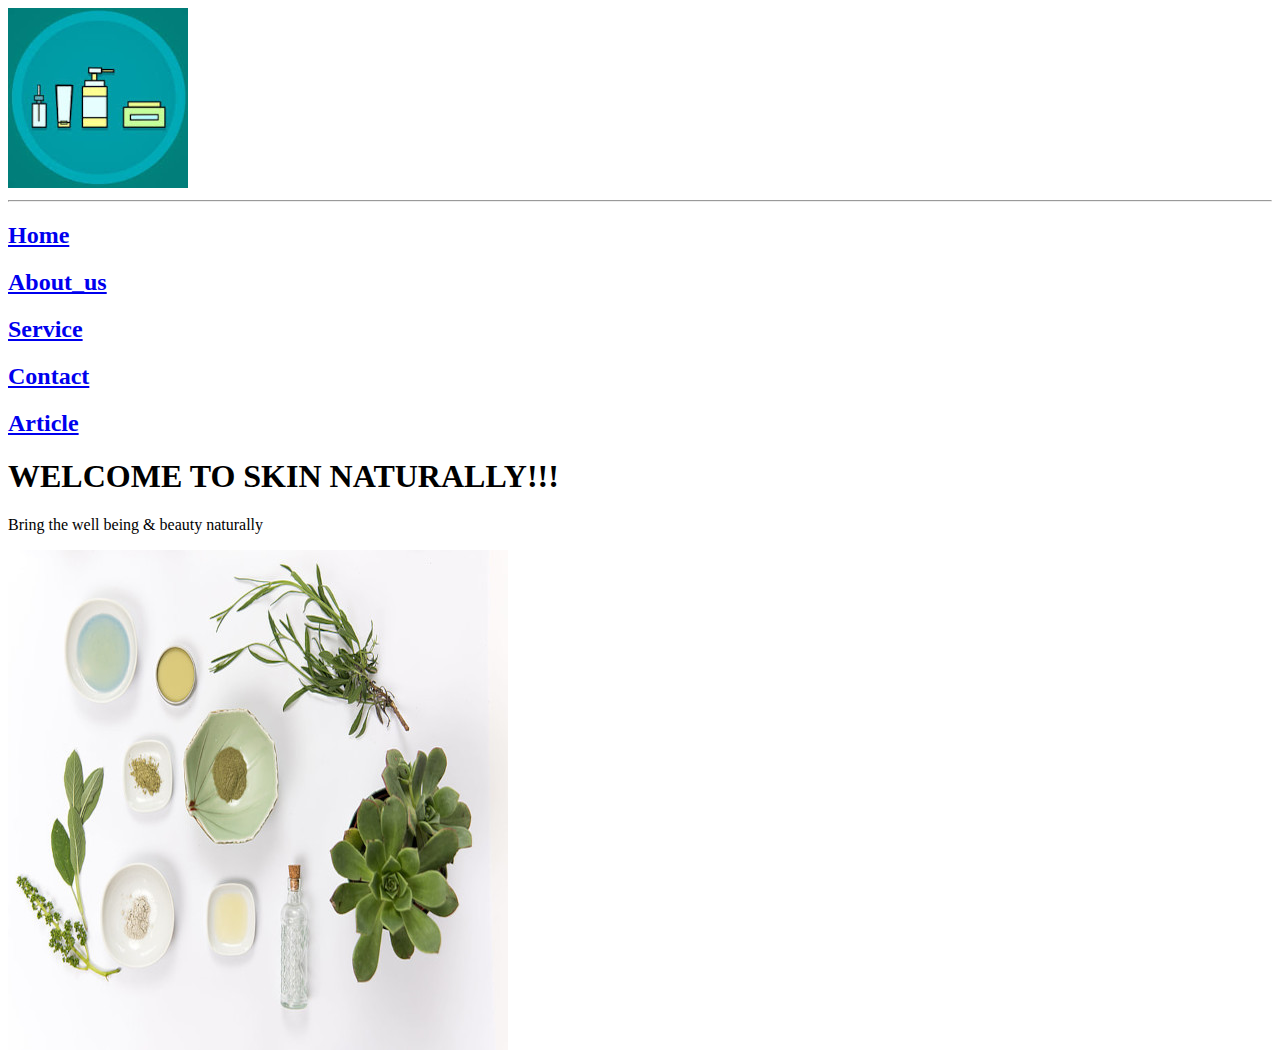
==== index.html @ d65ed009 "initial commit" ====
<!DOCTYPE html>
<html lang="en">
<head>
    <meta charset="UTF-8">
    <meta name="viewport" content="width=device-width, initial-scale=1.0">
    <title>Document</title>
</head>
<body>
   <a href=""><img src="image/logo.jpeg" alt="logo"></a>
   <hr>
   <h2><a href="index.html">Home</a></h2>
   <h2><a href="About_us.html">About_us</a></h2>
   <h2><a href="Service.html">Service</a></h2>
   <h2><a href="contact.html">Contact</a></h2>
   <h2><a href="Article.html">Article</a></h2>

   <h1>WELCOME TO SKIN NATURALLY!!!</h1> 
   <P>Bring the well being & beauty naturally</P>
   <img src="image/firstpic.jpeg" alt="firstpic">
</body>
</html>
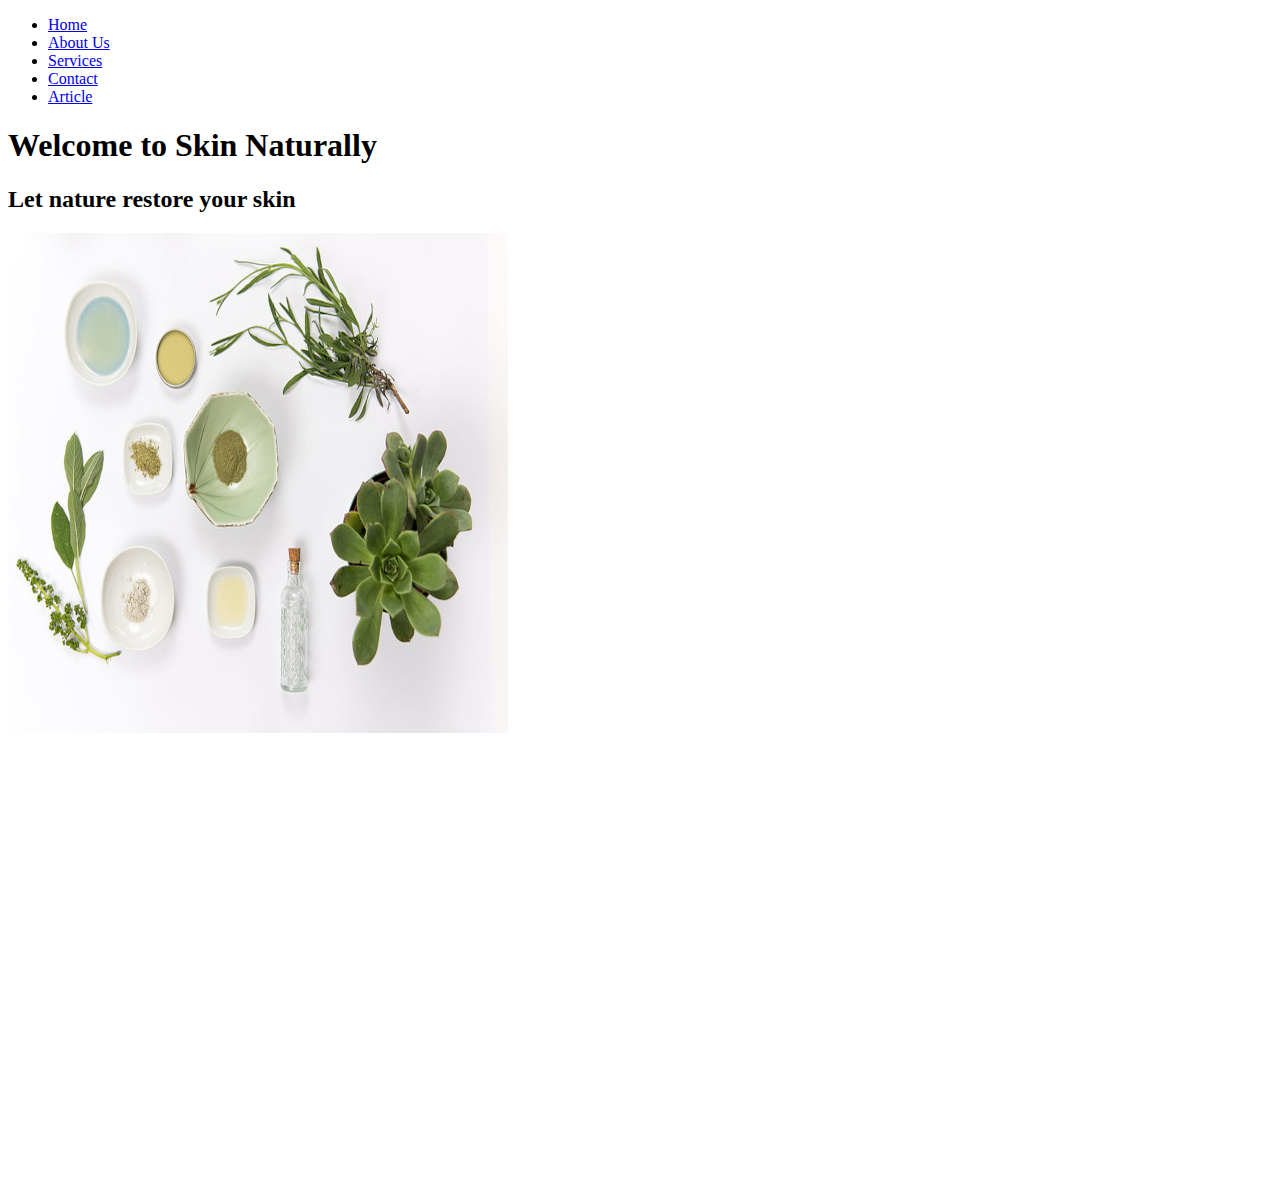
==== commit a89991f4: "Part 3 has been Finished" ====
--- a/index.html
+++ b/index.html
@@ -3,19 +3,42 @@
 <head>
     <meta charset="UTF-8">
     <meta name="viewport" content="width=device-width, initial-scale=1.0">
-    <title>Document</title>
+    <title>Skin Naturally - Home</title>
+    <meta name="description" content="Welcome to Skin Naturally, where nature restores your skin with organic treatments. Explore our services and learn more about healthy skincare.">
+    <meta name="keywords" content="skincare, natural treatments, organic skincare, healthy skin, skin restoration">
+    <meta name="author" content="Skin Naturally">
+    <meta name="robots" content="index, follow">
+    
+    
+    <link rel="stylesheet" href="style.css">
 </head>
 <body>
-   <a href=""><img src="image/logo.jpeg" alt="logo"></a>
-   <hr>
-   <h2><a href="index.html">Home</a></h2>
-   <h2><a href="About_us.html">About_us</a></h2>
-   <h2><a href="Service.html">Service</a></h2>
-   <h2><a href="contact.html">Contact</a></h2>
-   <h2><a href="Article.html">Article</a></h2>
+    <header>
+        <nav>
+            <ul>
+                <li><a class="active" href="index.html">Home</a></li>
+                <li><a href="about_us.html">About Us</a></li>
+                <li><a href="service.html">Services</a></li>
+                <li><a href="contact.html">Contact</a></li>
+                <li><a href="article.html">Article</a></li>
+            </ul>
+        </nav>
+    </header>
 
-   <h1>WELCOME TO SKIN NATURALLY!!!</h1> 
-   <P>Bring the well being & beauty naturally</P>
-   <img src="image/firstpic.jpeg" alt="firstpic">
+    <h1>Welcome to Skin Naturally</h1>
+    <h2>Let nature restore your skin</h2>
+
+    <div class="main-content">
+        <img src="image/firstpic.jpeg" alt="firstpic">
+    </div>
+
+    <div class="google-form" style="display: ju;">
+        <iframe src="https://docs.google.com/forms/d/e/1FAIpQLSc4zzVIr0lkyLc0ImHL3ZIlQDa5mctgAI4gbwkCb64Sybkd-w/viewform?embedded=true" width="640" height="422" frameborder="0" marginheight="0" marginwidth="0" style="">A carregar…</iframe></div>
+
+    <footer id="footer">
+        <p id="timestamp"></p>
+    </footer>
+
+    <script src="script.js"></script>
 </body>
 </html>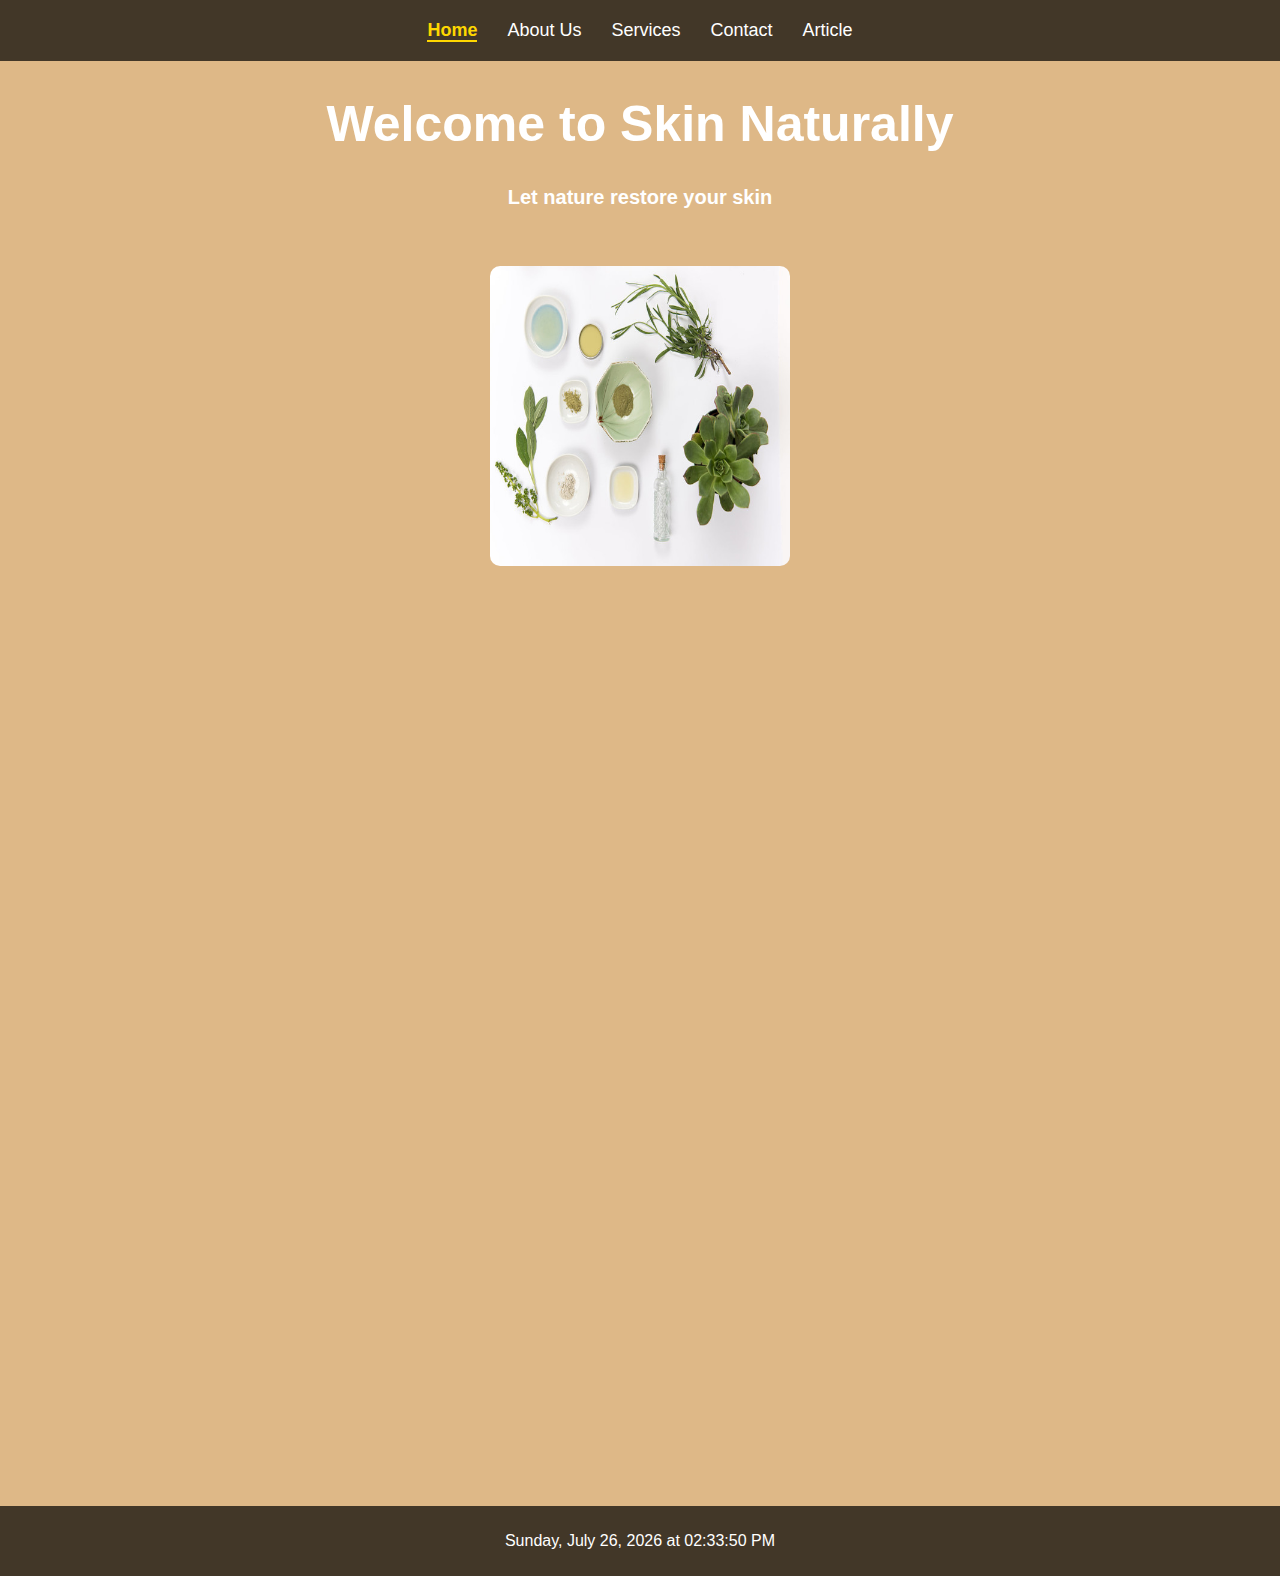
==== commit e13c6797: "Part 3 has been finished" ====
--- a/index.html
+++ b/index.html
@@ -29,11 +29,11 @@
     <h2>Let nature restore your skin</h2>
 
     <div class="main-content">
-        <img src="image/firstpic.jpeg" alt="firstpic">
+        <img src="_images/firstpic.jpeg" alt="firstpic">
     </div>
 
     <div class="google-form" style="display: ju;">
-        <iframe src="https://docs.google.com/forms/d/e/1FAIpQLSc4zzVIr0lkyLc0ImHL3ZIlQDa5mctgAI4gbwkCb64Sybkd-w/viewform?embedded=true" width="640" height="422" frameborder="0" marginheight="0" marginwidth="0" style="">A carregar…</iframe></div>
+        <iframe src="https://docs.google.com/forms/d/e/1FAIpQLSc4zzVIr0lkyLc0ImHL3ZIlQDa5mctgAI4gbwkCb64Sybkd-w/viewform?embedded=true" width="640" height="422" frameborder="0" marginheight="0" marginwidth="0">A carregar…</iframe></div>
 
     <footer id="footer">
         <p id="timestamp"></p>
--- a/style.css
+++ b/style.css
@@ -0,0 +1,173 @@
+body {
+    margin: 0;
+    font-family: Arial, sans-serif;
+    background-size: cover;
+    background-color: burlywood;
+}
+header {
+    background-color: rgba(0, 0, 0, 0.7);
+    padding: 20px;
+    text-align: center;
+}
+nav ul {
+    list-style: none;
+    margin: 0;
+    padding: 0;
+    display: flex;
+    justify-content: center;
+}
+nav ul li {
+    margin: 0 15px;
+}
+nav ul li a {
+    color: white;
+    text-decoration: none;
+    font-size: 18px;
+}
+.main-content {
+    flex: 1; /* Takes up remaining space, pushing footer to the bottom */
+    display: flex;
+    flex-direction: column;
+    align-items: center;
+    padding: 20px;
+}
+
+/* Footer styling */
+footer {
+    background-color: rgba(0, 0, 0, 0.7);
+    color: white;
+    text-align: center;
+    padding: 10px 0;
+    width: 100%;
+    position: relative;
+    bottom: 0;
+}
+.content-box {
+    background-color: white;
+    opacity: 0.9;
+    max-width: 600px;
+    margin: 30px auto;
+    padding: 20px;
+    border-radius: 10px;
+    box-shadow: 0px 4px 8px rgba(0, 0, 0, 0.2);
+}
+.content-box h3 {
+    font-size: 24px;
+    color: #333;
+    margin-bottom: 20px;
+}
+.content-box p, .content-box ul {
+    font-size: 18px;
+    color: #555;
+}
+.main-content img {
+    width: 300px; /* Set the desired width for the image */
+    margin: 20px auto;
+    display: block;
+    border-radius: 10px; /* Optional: adds rounded corners to the image */
+}
+h1, h2 {
+    text-align: center;
+    color: white;
+}
+h1 {
+    font-size: 50px;
+}
+h2 {
+    font-size: 20px;
+}
+
+/* Active link style */
+nav ul li a.active {
+color: #FFD700; /* Change this to the desired active color */
+font-weight: bold;
+border-bottom: 2px solid #FFD700;
+}
+
+
+/* Media Queries for smaller screens */
+@media (max-width: 768px) {
+    nav ul {
+        flex-direction: column;
+        align-items: center;
+    }
+    nav ul li {
+        margin: 10px 0;
+    }
+    .content-box {
+        max-width: 90%;
+        margin: 20px auto;
+        padding: 15px;
+    }
+    .content-box h3 {
+        font-size: 20px;
+    }
+    .content-box p, .content-box ul {
+        font-size: 16px;
+    }
+    .main-content img {
+        width: 80%; /* Make image responsive */
+    }
+    h1 {
+        font-size: 40px;
+    }
+    h2 {
+        font-size: 18px;
+    }
+}
+
+@media (max-width: 480px) {
+    h1 {
+        font-size: 35px;
+    }
+    h2 {
+        font-size: 16px;
+    }
+    .content-box {
+        padding: 10px;
+    }
+    .content-box h3 {
+        font-size: 18px;
+    }
+    .content-box p, .content-box ul {
+        font-size: 14px;
+    }
+    .main-content img {
+        width: 100%; /* Image takes up 100% width on smaller screens */
+    }
+}
+
+
+
+/* Additional Media Query for Extremely Small Screens (e.g., small phones) */
+@media (max-width: 320px) {
+    h1 {
+        font-size: 30px;
+    }
+    h2 {
+        font-size: 14px;
+    }
+    .content-box {
+        padding: 8px;
+    }
+    .content-box h3 {
+        font-size: 16px;
+    }
+    .content-box p, .content-box ul {
+        font-size: 12px;
+    }
+    .main-content img {
+        width: 100%; /* Ensures the image fits the screen on very small devices */
+    }
+}
+.google-form {
+    display: flex;
+    justify-content: center; /* Center horizontally */
+    height: 100vh;           /* Take full viewport height */
+    margin: 0;               /* Remove any margin */
+}
+
+iframe {
+    width: 640px;
+    height: 422px;
+}